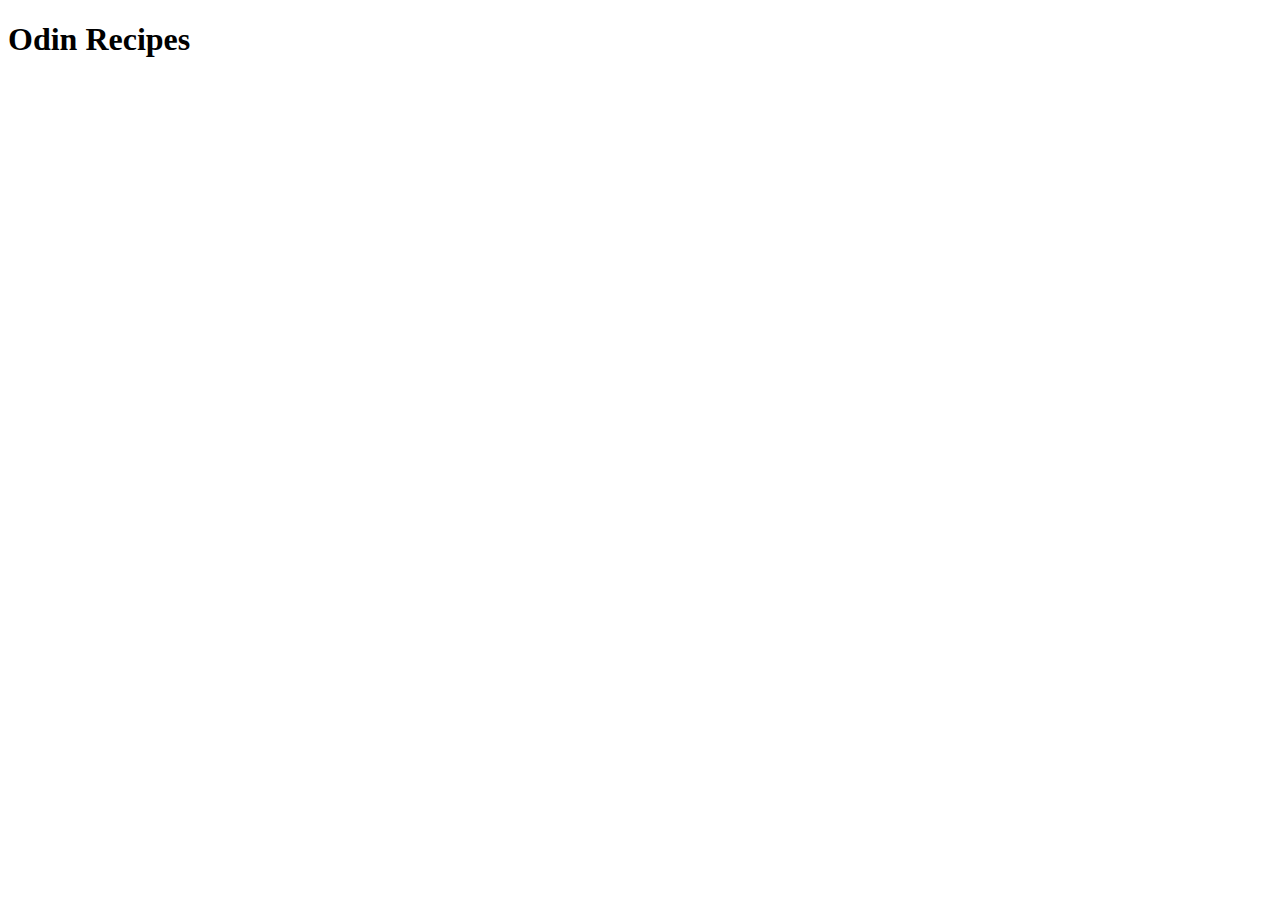
==== index.html @ 78ffa136 "Created landing page and recipe page" ====
<!DOCTYPE html>
<html lang="en">
  <head>
    <meta charset="UTF-8" />
    <meta http-equiv="X-UA-Compatible" content="IE=edge" />
    <meta name="viewport" content="width=device-width, initial-scale=1.0" />
    <title>Recipes</title>
  </head>
  <body>
    <h1>Odin Recipes</h1>
  </body>
</html>
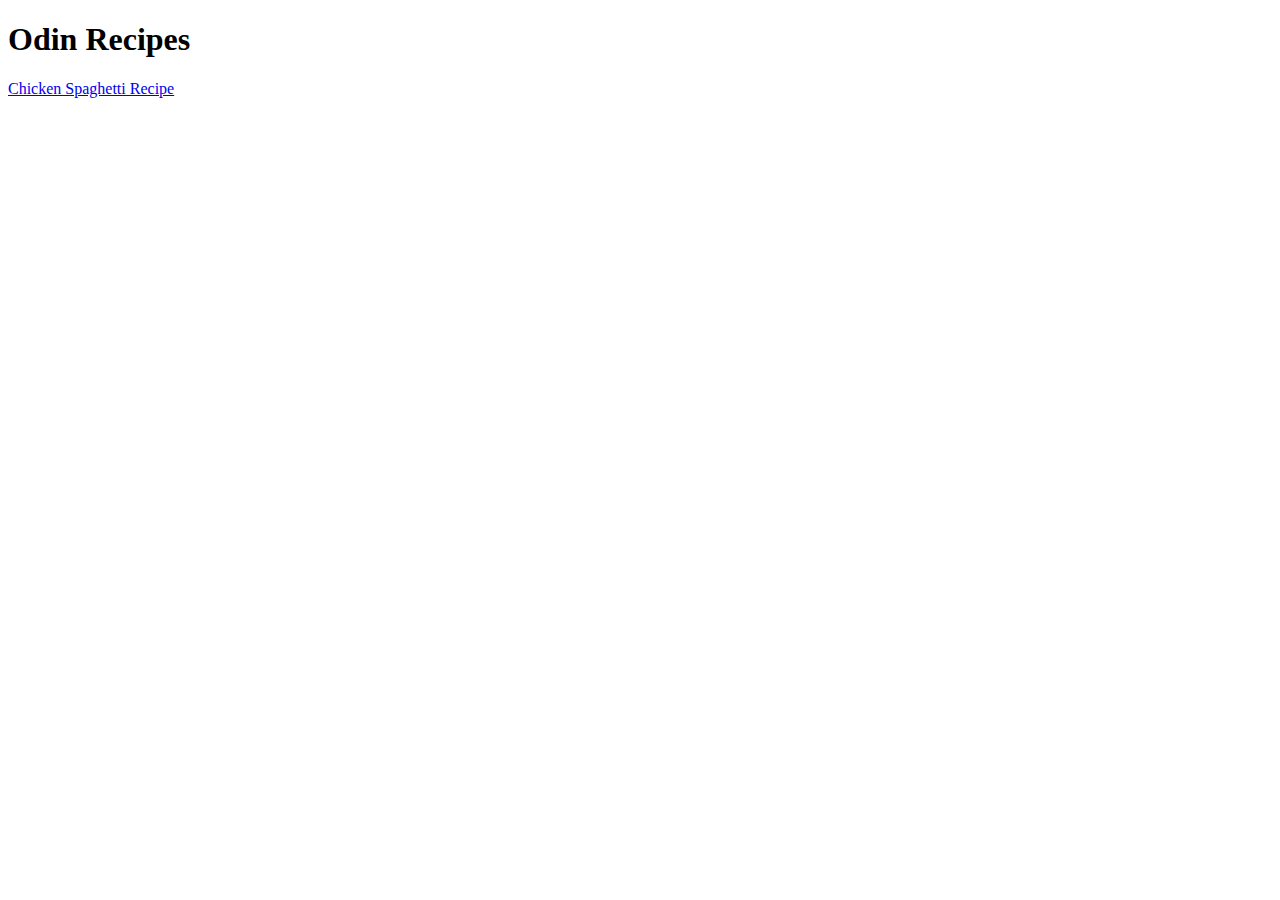
==== commit d93e7a14: "heading section of the recipe page complete" ====
--- a/index.html
+++ b/index.html
@@ -8,5 +8,8 @@
   </head>
   <body>
     <h1>Odin Recipes</h1>
+    <a href="/recipes/spaghetti-chicken.html" target="_blank"
+      >Chicken Spaghetti Recipe</a
+    >
   </body>
 </html>
